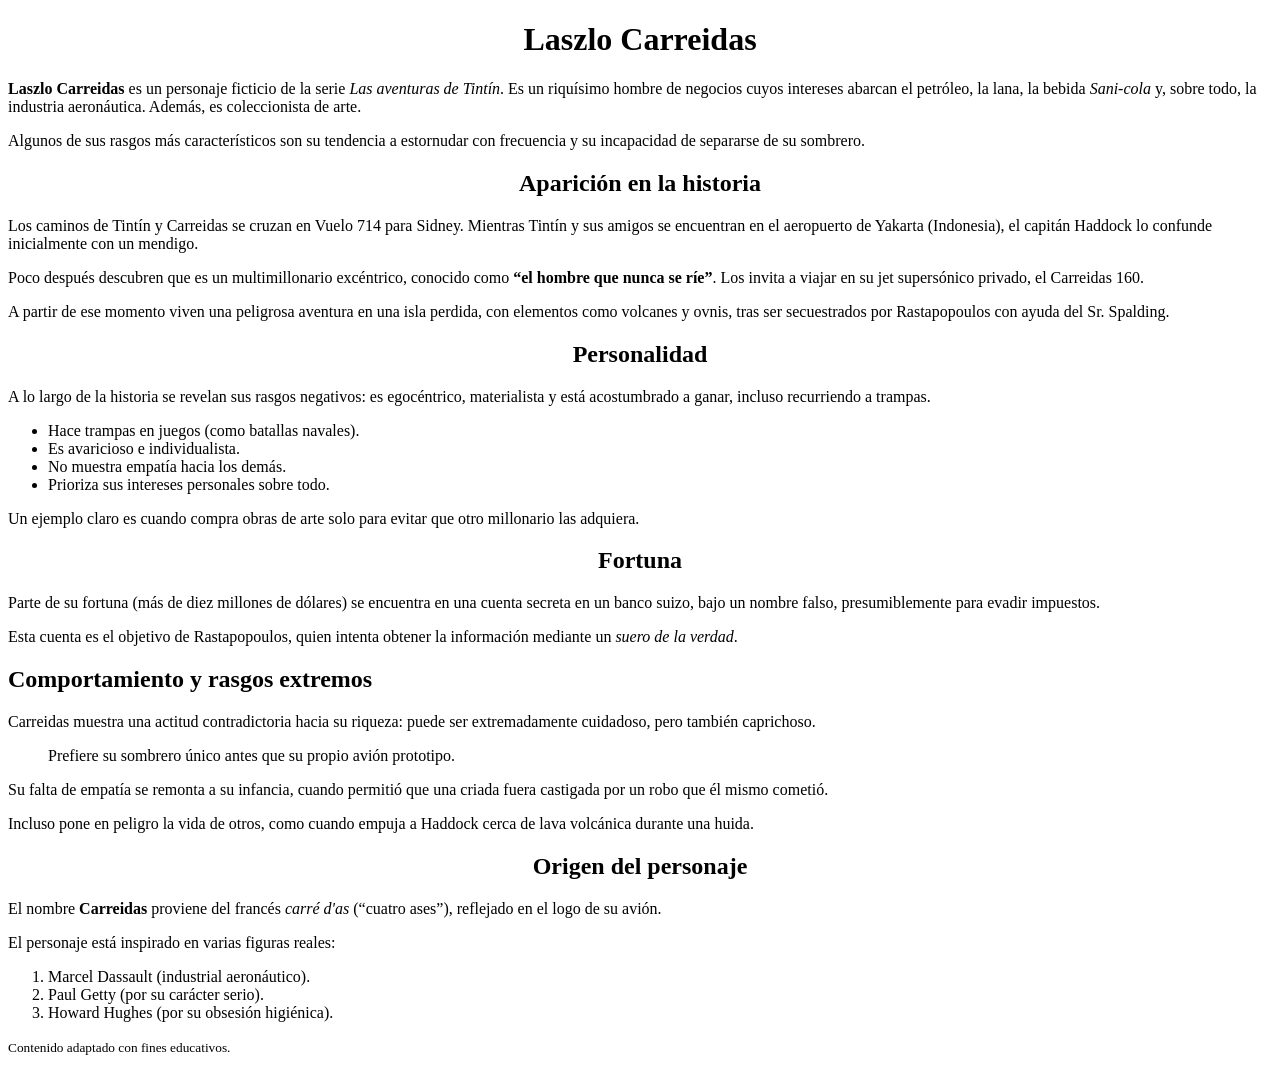
==== tp-1/index.html @ 6d541148 "Add index.html with character profile for Carreidas This HTML file contains a detailed description o" ====
<!DOCTYPE html>
<head>
    <title>Laszlo Carreidas</title>
</head>
<body>

    <header>
     <center>   <h1>Laszlo Carreidas</h1>  </center>
     </header>

    <main>
        <section>
            <p>
                <strong>Laszlo Carreidas</strong> es un personaje ficticio de la serie 
                <em>Las aventuras de Tintín</em>. Es un riquísimo hombre de negocios cuyos intereses abarcan 
                el petróleo, la lana, la bebida <em>Sani-cola</em> y, sobre todo, la industria aeronáutica. 
                Además, es coleccionista de arte.
            </p>
            <p>
                Algunos de sus rasgos más característicos son su tendencia a estornudar con frecuencia y su incapacidad 
                de separarse de su sombrero.
            </p>
        </section>

        <section>
           <center> <h2>Aparición en la historia</h2> </center>
            <p>
                Los caminos de Tintín y Carreidas se cruzan en Vuelo 714 para Sidney. 
                Mientras Tintín y sus amigos se encuentran en el aeropuerto de Yakarta (Indonesia), 
                el capitán Haddock lo confunde inicialmente con un mendigo.
            </p>
            <p>
                Poco después descubren que es un multimillonario excéntrico, conocido como 
                <strong>“el hombre que nunca se ríe”</strong>. Los invita a viajar en su jet supersónico privado, 
                el Carreidas 160.
            </p>
            <p>
                A partir de ese momento viven una peligrosa aventura en una isla perdida, con elementos como volcanes y ovnis, 
                tras ser secuestrados por Rastapopoulos con ayuda del Sr. Spalding.
            </p>
        </section>

        <section>
           <center> <h2>Personalidad</h2> </center>
            <p>
                A lo largo de la historia se revelan sus rasgos negativos: es egocéntrico, materialista y 
                está acostumbrado a ganar, incluso recurriendo a trampas.
            </p>

            <ul>
                <li>Hace trampas en juegos (como batallas navales).</li>
                <li>Es avaricioso e individualista.</li>
                <li>No muestra empatía hacia los demás.</li>
                <li>Prioriza sus intereses personales sobre todo.</li>
            </ul>

            <p>
                Un ejemplo claro es cuando compra obras de arte solo para evitar que otro millonario las adquiera.
            </p>
        </section>

        <section>
            <center><h2>Fortuna</h2> </center>
            <p>
                Parte de su fortuna (más de diez millones de dólares) se encuentra en una cuenta secreta en un banco suizo, 
                bajo un nombre falso, presumiblemente para evadir impuestos.
            </p>
            <p>
                Esta cuenta es el objetivo de Rastapopoulos, quien intenta obtener la información mediante un 
                <em>suero de la verdad</em>.
            </p>
        </section>

        <section>
            <h2>Comportamiento y rasgos extremos</h2>
            <p>
                Carreidas muestra una actitud contradictoria hacia su riqueza: puede ser extremadamente cuidadoso, 
                pero también caprichoso.
            </p>

            <blockquote>
                Prefiere su sombrero único antes que su propio avión prototipo.
            </blockquote>

            <p>
                Su falta de empatía se remonta a su infancia, cuando permitió que una criada fuera castigada por un robo 
                que él mismo cometió.
            </p>

            <p>
                Incluso pone en peligro la vida de otros, como cuando empuja a Haddock cerca de lava volcánica 
                durante una huida.
            </p>
        </section>

        <section>
           <center> <h2>Origen del personaje</h2> </center>
            <p>
                El nombre <strong>Carreidas</strong> proviene del francés <em>carré d'as</em> (“cuatro ases”), 
                reflejado en el logo de su avión.
            </p>

            <p>El personaje está inspirado en varias figuras reales:</p>

            <ol>
                <li>Marcel Dassault (industrial aeronáutico).</li>
                <li>Paul Getty (por su carácter serio).</li>
                <li>Howard Hughes (por su obsesión higiénica).</li>
            </ol>
        </section>

    </main>

    <footer>
        <p><small>Contenido adaptado con fines educativos.</small></p>
    </footer>

</body>
</html>
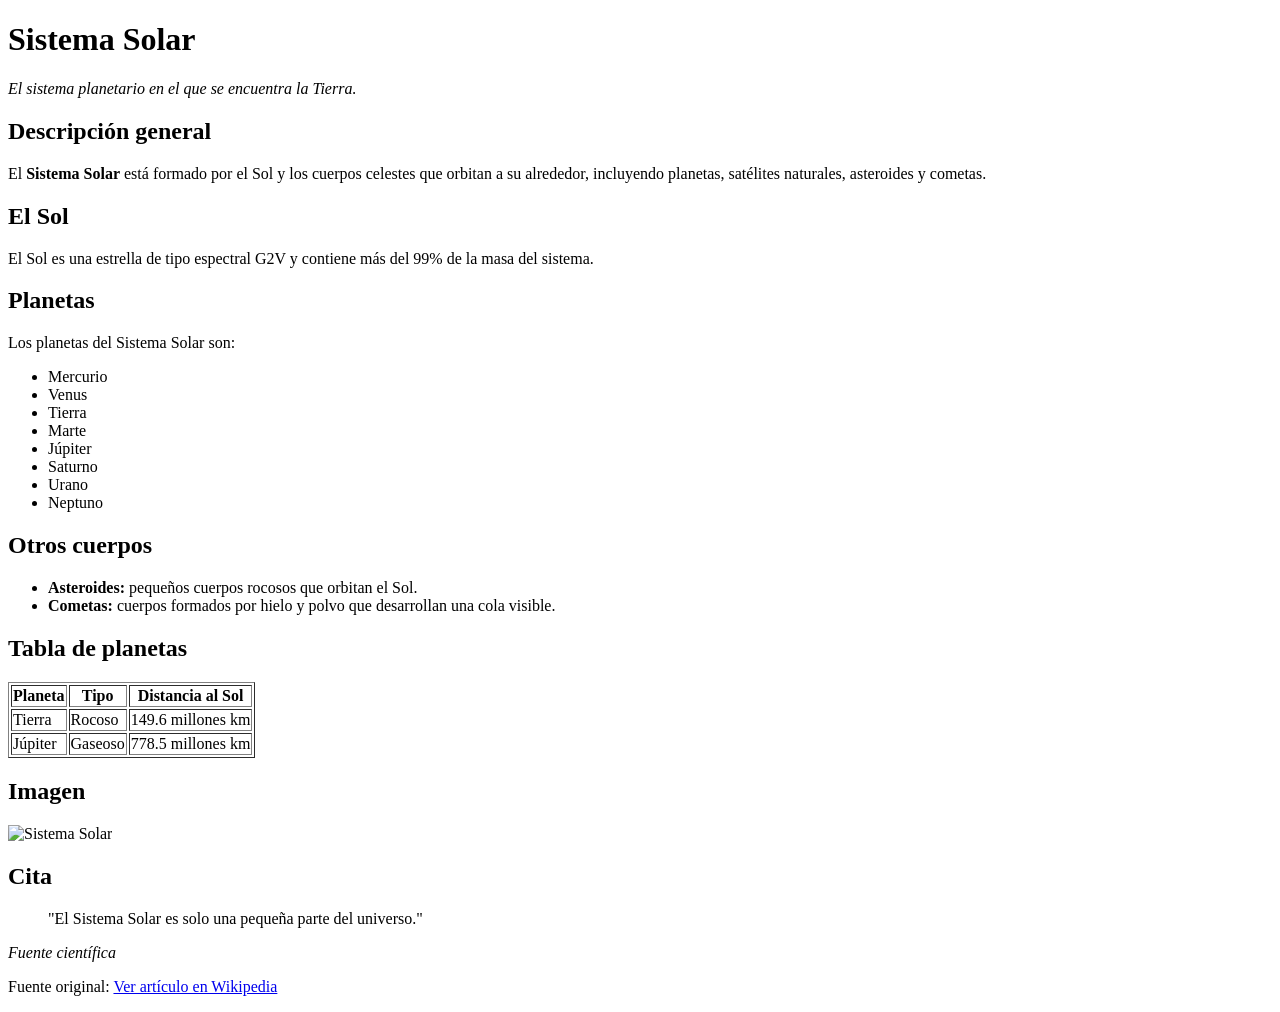
==== commit 720e1cce: "Revise index.html for Sistema Solar content Updated the title and header to reflect the theme of the" ====
--- a/tp-1/index.html
+++ b/tp-1/index.html
@@ -1,119 +1,101 @@
 <!DOCTYPE html>
+<html lang="es">
 <head>
-    <title>Laszlo Carreidas</title>
+    <meta charset="UTF-8">
+    <title>Sistema Solar</title>
 </head>
 <body>
 
-    <header>
-     <center>   <h1>Laszlo Carreidas</h1>  </center>
-     </header>
+<header>
+    <h1>Sistema Solar</h1>
+    <p><em>El sistema planetario en el que se encuentra la Tierra.</em></p>
+</header>
 
-    <main>
-        <section>
-            <p>
-                <strong>Laszlo Carreidas</strong> es un personaje ficticio de la serie 
-                <em>Las aventuras de Tintín</em>. Es un riquísimo hombre de negocios cuyos intereses abarcan 
-                el petróleo, la lana, la bebida <em>Sani-cola</em> y, sobre todo, la industria aeronáutica. 
-                Además, es coleccionista de arte.
-            </p>
-            <p>
-                Algunos de sus rasgos más característicos son su tendencia a estornudar con frecuencia y su incapacidad 
-                de separarse de su sombrero.
-            </p>
-        </section>
+<section>
+    <h2>Descripción general</h2>
+    <p>
+        El <strong>Sistema Solar</strong> está formado por el Sol y los cuerpos celestes que orbitan a su alrededor,
+        incluyendo planetas, satélites naturales, asteroides y cometas.
+    </p>
+</section>
 
-        <section>
-           <center> <h2>Aparición en la historia</h2> </center>
-            <p>
-                Los caminos de Tintín y Carreidas se cruzan en Vuelo 714 para Sidney. 
-                Mientras Tintín y sus amigos se encuentran en el aeropuerto de Yakarta (Indonesia), 
-                el capitán Haddock lo confunde inicialmente con un mendigo.
-            </p>
-            <p>
-                Poco después descubren que es un multimillonario excéntrico, conocido como 
-                <strong>“el hombre que nunca se ríe”</strong>. Los invita a viajar en su jet supersónico privado, 
-                el Carreidas 160.
-            </p>
-            <p>
-                A partir de ese momento viven una peligrosa aventura en una isla perdida, con elementos como volcanes y ovnis, 
-                tras ser secuestrados por Rastapopoulos con ayuda del Sr. Spalding.
-            </p>
-        </section>
+<section>
+    <h2>El Sol</h2>
+    <p>
+        El Sol es una estrella de tipo espectral G2V y contiene más del 99% de la masa del sistema.
+    </p>
+</section>
 
-        <section>
-           <center> <h2>Personalidad</h2> </center>
-            <p>
-                A lo largo de la historia se revelan sus rasgos negativos: es egocéntrico, materialista y 
-                está acostumbrado a ganar, incluso recurriendo a trampas.
-            </p>
+<section>
+    <h2>Planetas</h2>
+    <p>Los planetas del Sistema Solar son:</p>
 
-            <ul>
-                <li>Hace trampas en juegos (como batallas navales).</li>
-                <li>Es avaricioso e individualista.</li>
-                <li>No muestra empatía hacia los demás.</li>
-                <li>Prioriza sus intereses personales sobre todo.</li>
-            </ul>
+    <ul>
+        <li>Mercurio</li>
+        <li>Venus</li>
+        <li>Tierra</li>
+        <li>Marte</li>
+        <li>Júpiter</li>
+        <li>Saturno</li>
+        <li>Urano</li>
+        <li>Neptuno</li>
+    </ul>
+</section>
 
-            <p>
-                Un ejemplo claro es cuando compra obras de arte solo para evitar que otro millonario las adquiera.
-            </p>
-        </section>
+<section>
+    <h2>Otros cuerpos</h2>
+    <ul>
+        <li><strong>Asteroides:</strong> pequeños cuerpos rocosos que orbitan el Sol.</li>
+        <li><strong>Cometas:</strong> cuerpos formados por hielo y polvo que desarrollan una cola visible.</li>
+    </ul>
+</section>
 
-        <section>
-            <center><h2>Fortuna</h2> </center>
-            <p>
-                Parte de su fortuna (más de diez millones de dólares) se encuentra en una cuenta secreta en un banco suizo, 
-                bajo un nombre falso, presumiblemente para evadir impuestos.
-            </p>
-            <p>
-                Esta cuenta es el objetivo de Rastapopoulos, quien intenta obtener la información mediante un 
-                <em>suero de la verdad</em>.
-            </p>
-        </section>
+<section>
+    <h2>Tabla de planetas</h2>
+    <table border="1">
+        <thead>
+            <tr>
+                <th>Planeta</th>
+                <th>Tipo</th>
+                <th>Distancia al Sol</th>
+            </tr>
+        </thead>
+        <tbody>
+            <tr>
+                <td>Tierra</td>
+                <td>Rocoso</td>
+                <td>149.6 millones km</td>
+            </tr>
+            <tr>
+                <td>Júpiter</td>
+                <td>Gaseoso</td>
+                <td>778.5 millones km</td>
+            </tr>
+        </tbody>
+    </table>
+</section>
 
-        <section>
-            <h2>Comportamiento y rasgos extremos</h2>
-            <p>
-                Carreidas muestra una actitud contradictoria hacia su riqueza: puede ser extremadamente cuidadoso, 
-                pero también caprichoso.
-            </p>
+<section>
+    <h2>Imagen</h2>
+    <img src="https://upload.wikimedia.org/wikipedia/commons/c/c3/Solar_sys8.jpg" alt="Sistema Solar">
+</section>
 
-            <blockquote>
-                Prefiere su sombrero único antes que su propio avión prototipo.
-            </blockquote>
+<section>
+    <h2>Cita</h2>
+    <blockquote>
+        "El Sistema Solar es solo una pequeña parte del universo."
+    </blockquote>
+    <cite>Fuente científica</cite>
+</section>
 
-            <p>
-                Su falta de empatía se remonta a su infancia, cuando permitió que una criada fuera castigada por un robo 
-                que él mismo cometió.
-            </p>
-
-            <p>
-                Incluso pone en peligro la vida de otros, como cuando empuja a Haddock cerca de lava volcánica 
-                durante una huida.
-            </p>
-        </section>
-
-        <section>
-           <center> <h2>Origen del personaje</h2> </center>
-            <p>
-                El nombre <strong>Carreidas</strong> proviene del francés <em>carré d'as</em> (“cuatro ases”), 
-                reflejado en el logo de su avión.
-            </p>
-
-            <p>El personaje está inspirado en varias figuras reales:</p>
-
-            <ol>
-                <li>Marcel Dassault (industrial aeronáutico).</li>
-                <li>Paul Getty (por su carácter serio).</li>
-                <li>Howard Hughes (por su obsesión higiénica).</li>
-            </ol>
-        </section>
-
-    </main>
-
-    <footer>
-        <p><small>Contenido adaptado con fines educativos.</small></p>
-    </footer>
+<footer>
+    <p>
+        Fuente original:
+        <a href="https://es.wikipedia.org/wiki/Sistema_Solar" target="_blank">
+            Ver artículo en Wikipedia
+        </a>
+    </p>
+</footer>
 
 </body>
 </html>
